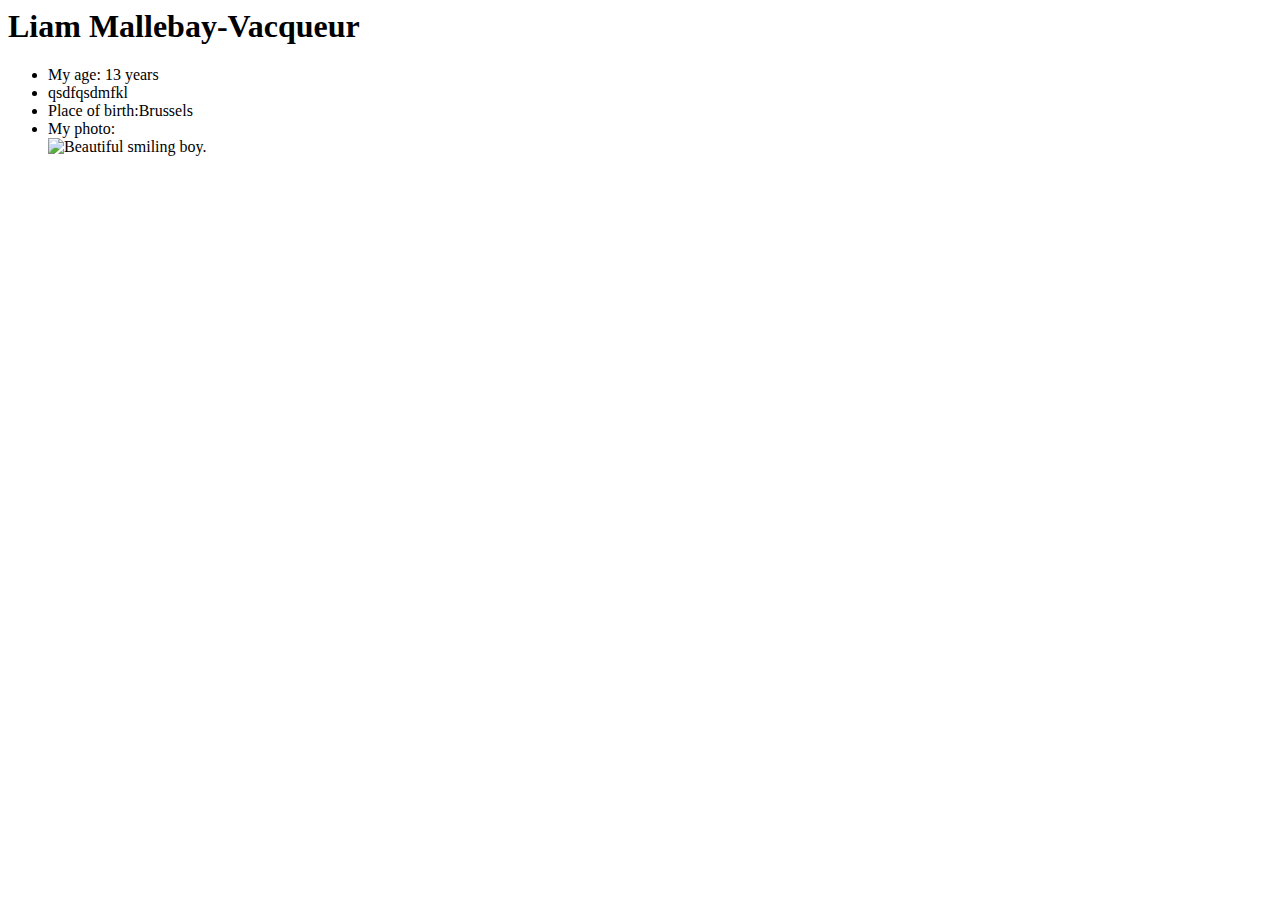
==== Khan01.html @ 36bc0135 "starting point" ====
<head>

    <meta charset="utf-8">
<title>Liam Mallebay-Vacqueur</title>

</head>
<body>

<h1>Liam Mallebay-Vacqueur</h1>

<ul>
<li>My age: 13 years</li>
<li>qsdfqsdmfkl</li>
<li>Place of birth:Brussels</li>
<li>My photo:</li>
<img src="https://media.licdn.com/dms/image/C4E03AQEF-TZjEiAyvA/profile-displayphoto-shrink_200_200/0?e=1538006400&v=beta&t=JsVc10lYlc5Ol_JPoMKtn4H2esDH-Et8ZJc-sZr5uZI" alt="Beautiful smiling boy.">

</ul>

</body>
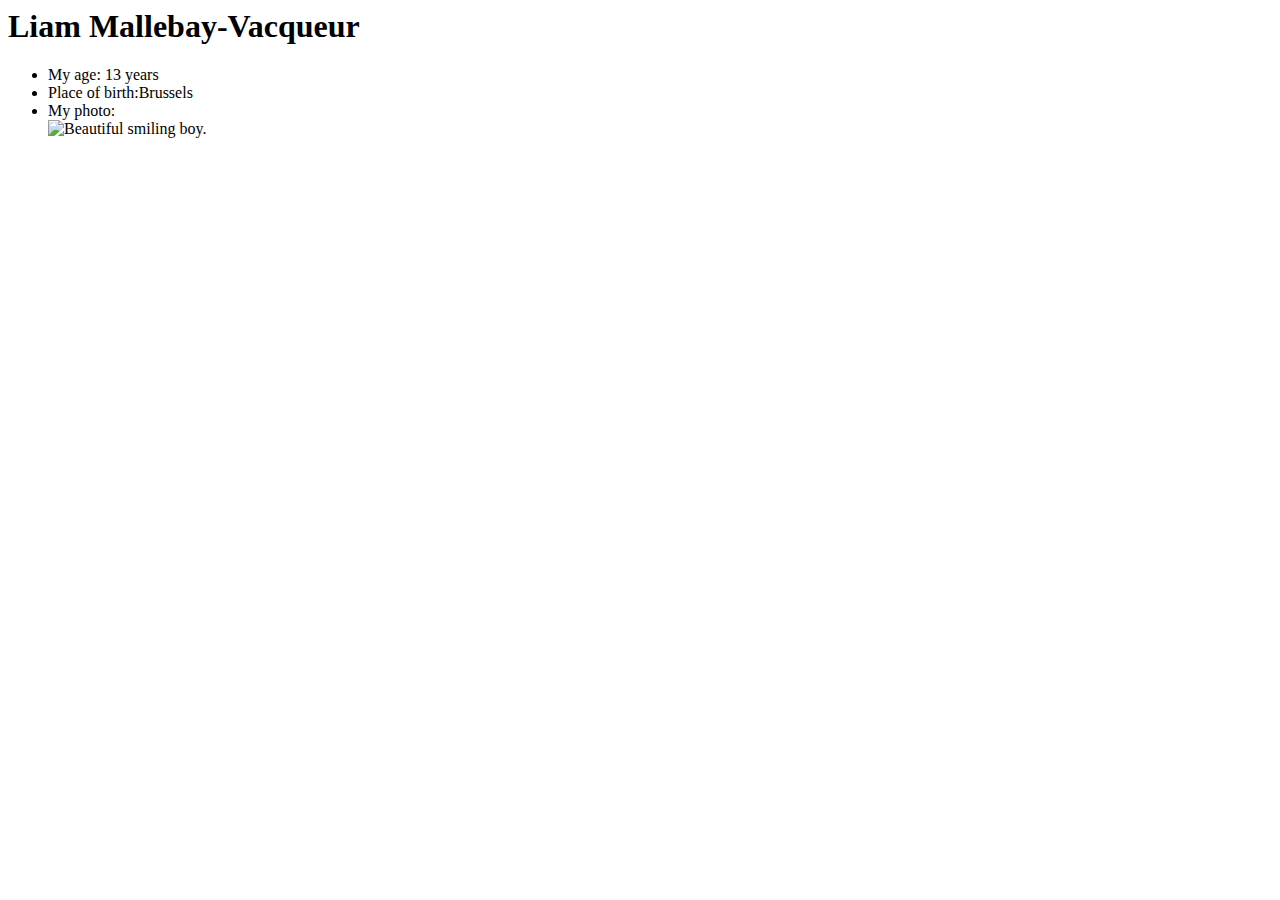
==== commit 12cbe35f: "remove useless li" ====
--- a/Khan01.html
+++ b/Khan01.html
@@ -10,7 +10,6 @@
 
 <ul>
 <li>My age: 13 years</li>
-<li>qsdfqsdmfkl</li>
 <li>Place of birth:Brussels</li>
 <li>My photo:</li>
 <img src="https://media.licdn.com/dms/image/C4E03AQEF-TZjEiAyvA/profile-displayphoto-shrink_200_200/0?e=1538006400&v=beta&t=JsVc10lYlc5Ol_JPoMKtn4H2esDH-Et8ZJc-sZr5uZI" alt="Beautiful smiling boy.">
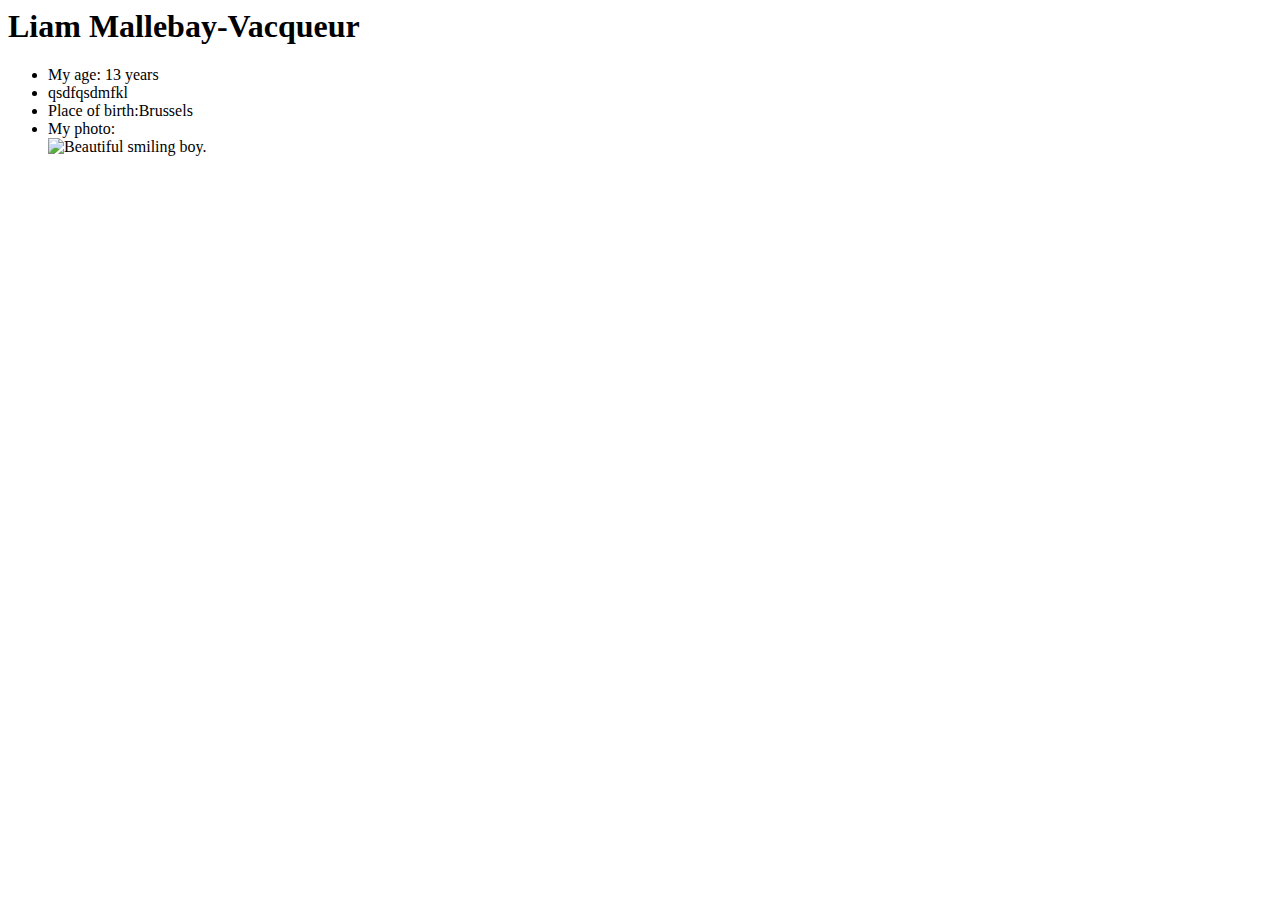
==== commit db10a53c: "Revert "remove useless li"" ====
--- a/Khan01.html
+++ b/Khan01.html
@@ -10,6 +10,7 @@
 
 <ul>
 <li>My age: 13 years</li>
+<li>qsdfqsdmfkl</li>
 <li>Place of birth:Brussels</li>
 <li>My photo:</li>
 <img src="https://media.licdn.com/dms/image/C4E03AQEF-TZjEiAyvA/profile-displayphoto-shrink_200_200/0?e=1538006400&v=beta&t=JsVc10lYlc5Ol_JPoMKtn4H2esDH-Et8ZJc-sZr5uZI" alt="Beautiful smiling boy.">
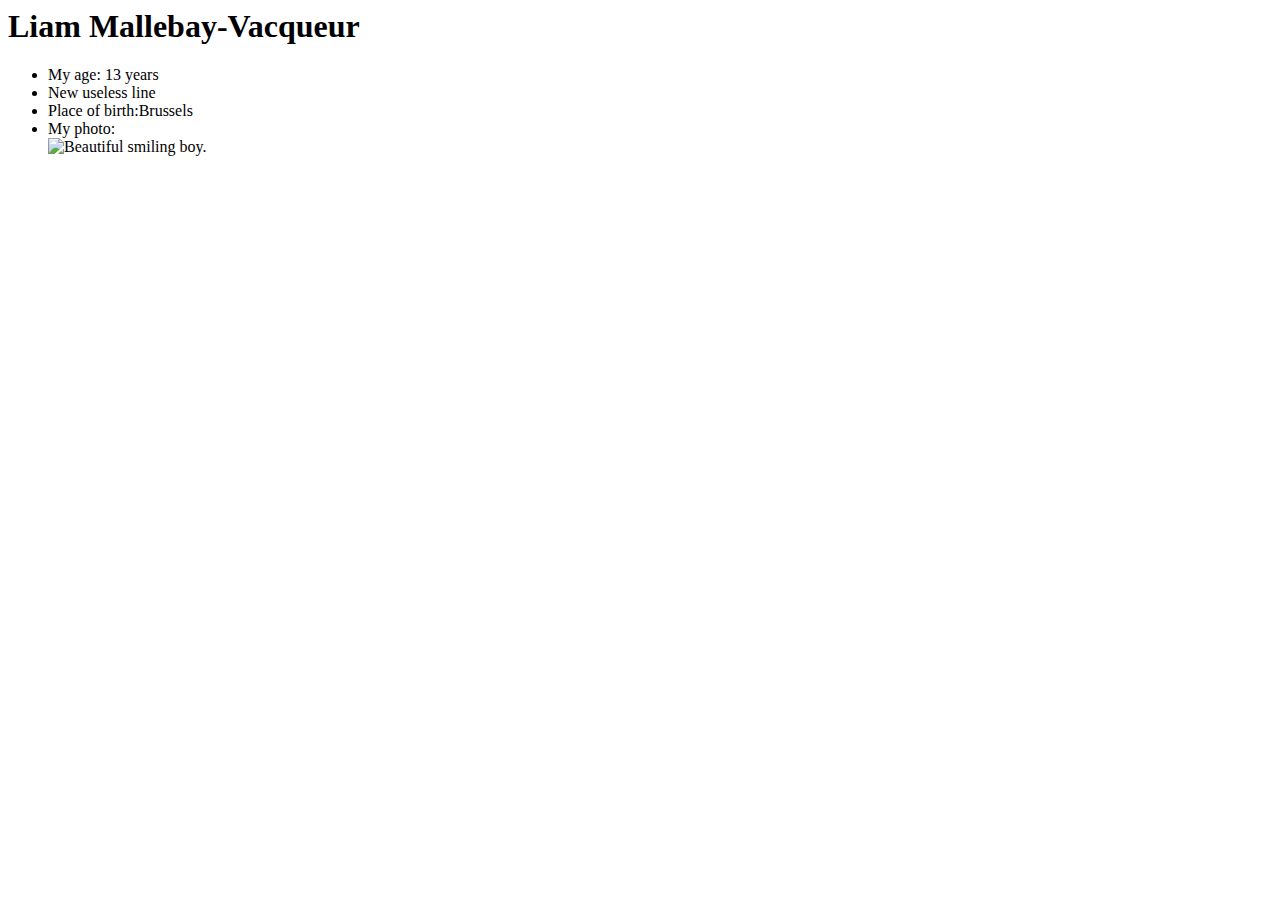
==== commit befcb769: "new useless line" ====
--- a/Khan01.html
+++ b/Khan01.html
@@ -10,7 +10,7 @@
 
 <ul>
 <li>My age: 13 years</li>
-<li>qsdfqsdmfkl</li>
+<li>New useless line</li>
 <li>Place of birth:Brussels</li>
 <li>My photo:</li>
 <img src="https://media.licdn.com/dms/image/C4E03AQEF-TZjEiAyvA/profile-displayphoto-shrink_200_200/0?e=1538006400&v=beta&t=JsVc10lYlc5Ol_JPoMKtn4H2esDH-Et8ZJc-sZr5uZI" alt="Beautiful smiling boy.">
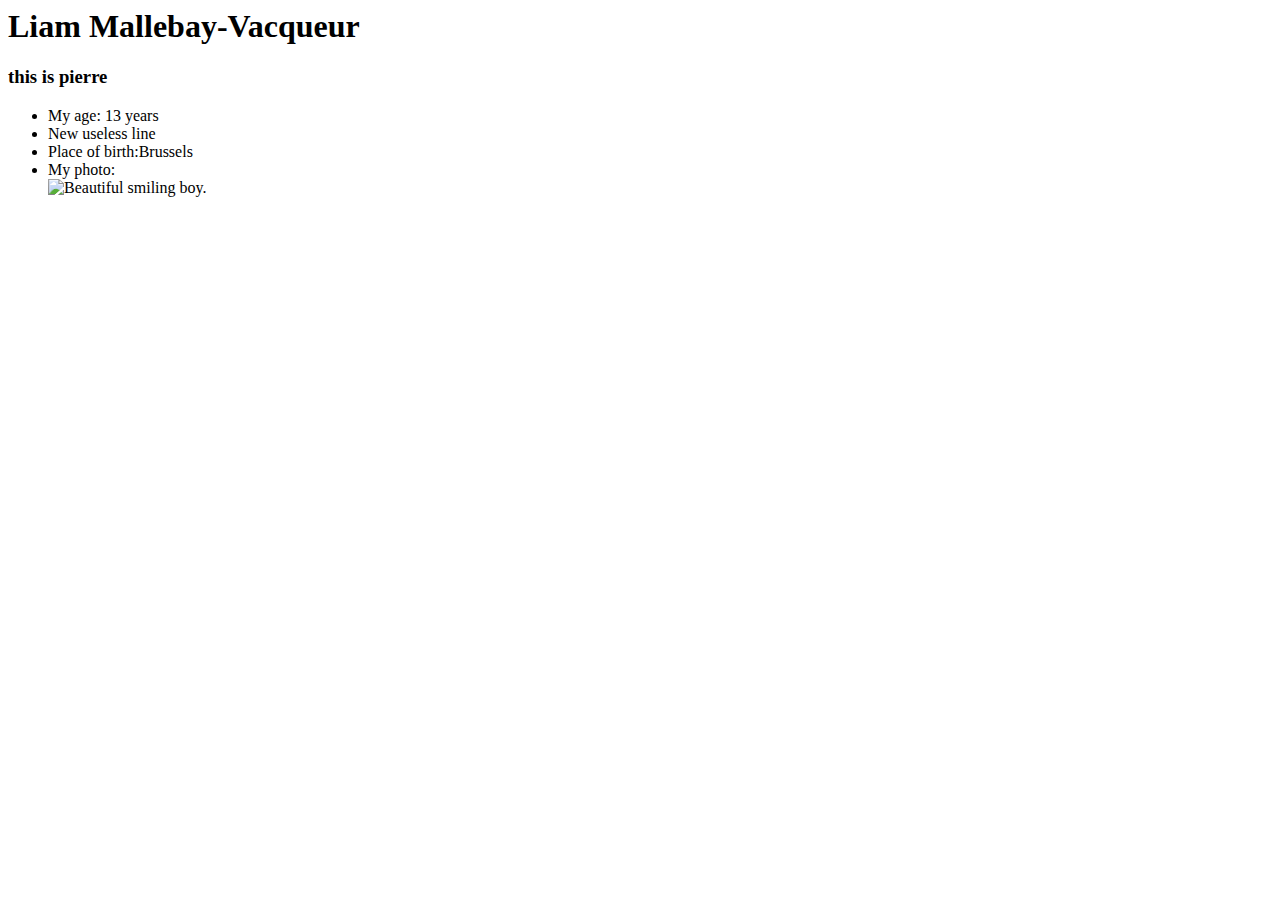
==== commit a060e47d: "Seperated css from html file" ====
--- a/Khan01.html
+++ b/Khan01.html
@@ -1,20 +1,23 @@
 <head>
 
     <meta charset="utf-8">
-<title>Liam Mallebay-Vacqueur</title>
+    <title>Liam Mallebay-Vacqueur</title>
 
 </head>
+
 <body>
 
-<h1>Liam Mallebay-Vacqueur</h1>
+    <h1>Liam Mallebay-Vacqueur</h1>
+    <h3>this is pierre</h3>
 
-<ul>
-<li>My age: 13 years</li>
-<li>New useless line</li>
-<li>Place of birth:Brussels</li>
-<li>My photo:</li>
-<img src="https://media.licdn.com/dms/image/C4E03AQEF-TZjEiAyvA/profile-displayphoto-shrink_200_200/0?e=1538006400&v=beta&t=JsVc10lYlc5Ol_JPoMKtn4H2esDH-Et8ZJc-sZr5uZI" alt="Beautiful smiling boy.">
+    <ul>
+        <li>My age: 13 years</li>
+        <li>New useless line</li>
+        <li>Place of birth:Brussels</li>
+        <li>My photo:</li>
+        <img src="https://media.licdn.com/dms/image/C4E03AQEF-TZjEiAyvA/profile-displayphoto-shrink_200_200/0?e=1538006400&v=beta&t=JsVc10lYlc5Ol_JPoMKtn4H2esDH-Et8ZJc-sZr5uZI"
+            alt="Beautiful smiling boy.">
 
-</ul>
+    </ul>
 
 </body>